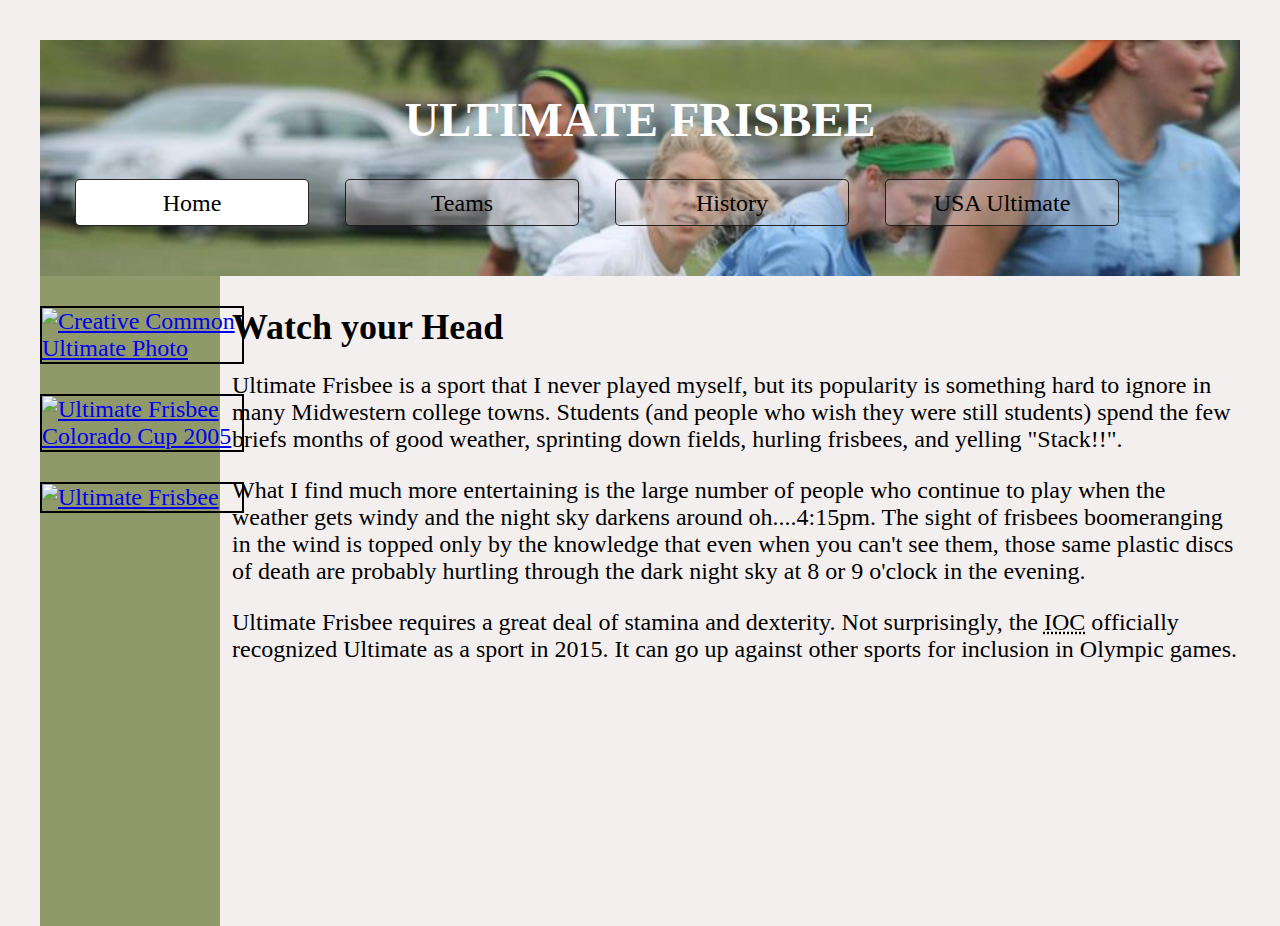
==== index.html @ 46b2b18c "first commit" ====
<!DOCTYPE html>
<html lang="en">
<head>
	<meta charset="UTF-8">
	<title>Ultimate Frisbee - Home</title>
	<link rel="stylesheet" href="css/hw1.css">
</head>
<body>
	<header>
		<h1>Ultimate Frisbee</h1>
		<nav>
			<a href="index.html" class = "active">Home</a>
			<a href="teams.html">Teams</a>
			<a href="history.html">History</a>
			<a href="http://www.usaultimate.org/index.html" target="_blank">USA Ultimate</a>
		</nav>
	</header>
	<main>
		<aside class = "left">
			<a href="https://commons.wikimedia.org/wiki/File%3AUltimate_Frisbee%2C_Jul_2009_-_17.jpg"><img src="https://upload.wikimedia.org/wikipedia/commons/5/5d/Ultimate_Frisbee%2C_Jul_2009_-_19.jpg" alt="Creative Common Ultimate Photo" title="By Ed Yourdon [CC BY-SA 2.0 (http://creativecommons.org/licenses/by-sa/2.0)], via Wikimedia Commons"/></a>
			<a href="https://commons.wikimedia.org/wiki/File%3AUltimate_Frisbee_Colorado_Cup_2005.jpg"><img alt="Ultimate Frisbee Colorado Cup 2005" src="https://upload.wikimedia.org/wikipedia/commons/thumb/7/7d/Ultimate_Frisbee_Colorado_Cup_2005.jpg/512px-Ultimate_Frisbee_Colorado_Cup_2005.jpg"/></a>
			<a href="https://www.flickr.com/photos/paradisecoastie/15409853738/" title="Ultimate Frisbee"><img src="https://farm4.staticflickr.com/3948/15409853738_7dbfbfbac7_k.jpg"  alt="Ultimate Frisbee"></a>
		</aside>
		<section class = "right">
			<h2>Watch your Head </h2>
			<p>Ultimate Frisbee is a sport that I never played myself, but its popularity is something hard to ignore in many Midwestern college towns.  Students (and people who wish they were still students) spend the few briefs months of good weather, sprinting down fields, hurling frisbees, and yelling "Stack!!".</p>
			<p>What I find much more entertaining is the large number of people who continue to play when the weather gets windy and the night sky darkens around oh....4:15pm.  The sight of frisbees boomeranging in the wind is topped only by the knowledge that even when you can't see them, those same plastic discs of death are probably hurtling through the dark night sky at 8 or 9 o'clock in the evening.</p>
			<p>Ultimate Frisbee requires a great deal of stamina and dexterity.  Not surprisingly, the <abbr title = "International Olympic Committee">IOC</abbr> officially recognized Ultimate as a sport in 2015.   It can go up against other sports for inclusion in  Olympic games.</p>
		</section>
	</main>
</body>
</html>
---- css/hw1.css ----
body{
  box-sizing: border-box;
  margin: 30px;
  padding: 10px;
  /* margin: 4%;
  padding: 2%;
  height: 100%; */
  font-size: 150%;
  background-color: #dbcbcb4d;
}
header{
  background: #25232445;
  
  background-image: url(http://intro-webdesign.com/CSS/assignment-2/images/flywheel.jpg);
  background-image: url(../images/flywheel.jpg);
  background-repeat: no-repeat;
  background-size: cover;
  height: auto;
  padding: 20px;
  
}
h1{
  text-align: center;
  color: #ffffff;
  text-transform: uppercase;
}

nav  a{
  display: inline-block;
  text-decoration: none;
  text-align: center;
  background-color: #dbcbcb4d;
  color: black;
  width: 20%;
  height: 25px;
  padding: 10px 0px;
  margin: 0 15px 30px 15px;
  border: 1px solid #1b1919f2;
  border-radius: 5px;
}
nav a.active{
  background-color: #ffffff;
}
nav  a:hover{
  background-color: green;
}

h2{
  margin: 0px;
  color: black;
  /* text-transform: uppercase; */
}
/* main{
  display: inline;
  justify-content: flex-start;
  background-color: grey;
} */
/* main > .left, main > .right{
  display: inline-block;
} */
.left{
  float: left;
  width: 15%;
  background-color: #90996a;
  height: 650px;

}
.right{
  width: 84%;
  float: right;
  padding-top: 30px;
  /* background-color: grey; */
  padding-left: 1%;
}
img{
  display: block;
  width: 200px;
  margin: 30px auto; 
  border: 2px solid black;
}
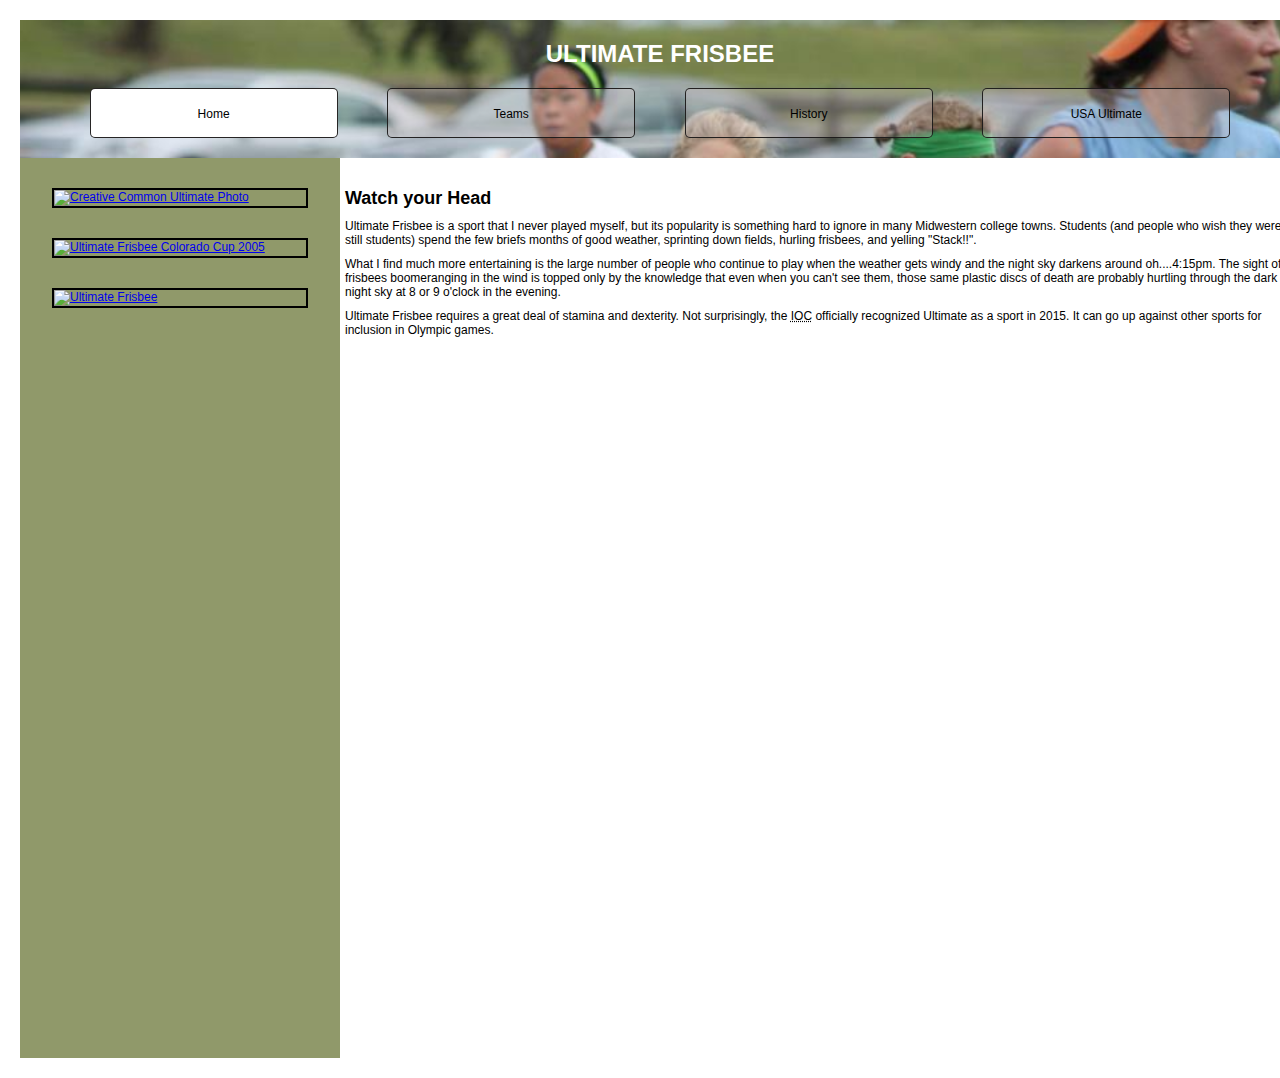
==== commit a3b2d64a: "Website team page table styled" ====
--- a/index.html
+++ b/index.html
@@ -2,6 +2,7 @@
 <html lang="en">
 <head>
 	<meta charset="UTF-8">
+	<meta name="viewport" content="width=device-width, initial-scale=1.0">
 	<title>Ultimate Frisbee - Home</title>
 	<link rel="stylesheet" href="css/hw1.css">
 </head>
--- a/css/hw1.css
+++ b/css/hw1.css
@@ -1,21 +1,24 @@
+*{
+  margin: 0;
+  padding: 0;
+  box-sizing: border-box;
+}
 body{
-  box-sizing: border-box;
-  margin: 30px;
-  padding: 10px;
-  /* margin: 4%;
-  padding: 2%;
-  height: 100%; */
-  font-size: 150%;
-  background-color: #dbcbcb4d;
+  margin: 20px;
+  width: 100%;
+  height: 100%;
+  font-size: 12px;
+  font-family: 'Trebuchet MS', 'Lucida Sans Unicode', 'Lucida Grande', 'Lucida Sans', Arial, sans-serif;
+  /* background-color: #dbcbcb4d; */
 }
 header{
   background: #25232445;
-  
   background-image: url(http://intro-webdesign.com/CSS/assignment-2/images/flywheel.jpg);
   background-image: url(../images/flywheel.jpg);
   background-repeat: no-repeat;
   background-size: cover;
   height: auto;
+  width: 100%;
   padding: 20px;
   
 }
@@ -24,17 +27,22 @@
   color: #ffffff;
   text-transform: uppercase;
 }
-
+nav{
+  display: flex;
+  justify-content: space-evenly;
+  align-items: center;
+  margin-top: 20px;
+  width: 100%;
+}
 nav  a{
-  display: inline-block;
+  display: block;
   text-decoration: none;
   text-align: center;
   background-color: #dbcbcb4d;
   color: black;
   width: 20%;
-  height: 25px;
-  padding: 10px 0px;
-  margin: 0 15px 30px 15px;
+  height: 50px;
+  line-height: 50px;
   border: 1px solid #1b1919f2;
   border-radius: 5px;
 }
@@ -46,35 +54,71 @@
 }
 
 h2{
-  margin: 0px;
   color: black;
+  margin-bottom: 10px;
   /* text-transform: uppercase; */
 }
-/* main{
-  display: inline;
-  justify-content: flex-start;
-  background-color: grey;
-} */
-/* main > .left, main > .right{
-  display: inline-block;
-} */
+main{
+  display: flex;
+  width: 100%;
+}
 .left{
-  float: left;
-  width: 15%;
+  width: 25%;
   background-color: #90996a;
-  height: 650px;
+  min-height: 100vh;
 
 }
 .right{
-  width: 84%;
-  float: right;
+  width: 75%;
   padding-top: 30px;
-  /* background-color: grey; */
-  padding-left: 1%;
+  padding-left: 5px;
 }
 img{
   display: block;
-  width: 200px;
+  width: 80%;
   margin: 30px auto; 
   border: 2px solid black;
 }
+.right p{
+  margin-bottom: 10px;
+}
+table{
+  width: 80%; 
+  margin: 10px auto;
+  height: 400px;
+  font-weight: 300;
+  font-family: 'Lucida Sans', 'Lucida Sans Regular', 'Lucida Grande', 'Lucida Sans Unicode', Geneva, Verdana, sans-serif;
+  line-height: 30px;
+  border-spacing: 3px; 
+}
+th{
+  border-bottom: 3px solid #b1e053;
+  border-radius: 5px 5px 0  0;
+  background-color: #92a757;
+  /* -webkit-background-color: ; */
+  /* background-image: linear-gradient(to right, #92a757, #92a252); */
+  padding:0 10px ;
+  color: #fff;
+}
+th:first-child{
+  text-align: left;
+}
+tr > td{
+  text-align: center;
+}
+tr > td:first-child{
+  text-align: left;
+  
+}
+tr:not(first-child){
+  opacity: 0.75;
+}
+tr:hover{
+  opacity: 1;
+}
+td{
+  padding-left: 5px;
+  color: #000;
+  border-radius: 2px;
+  background-color: #e4f5d4;
+}
